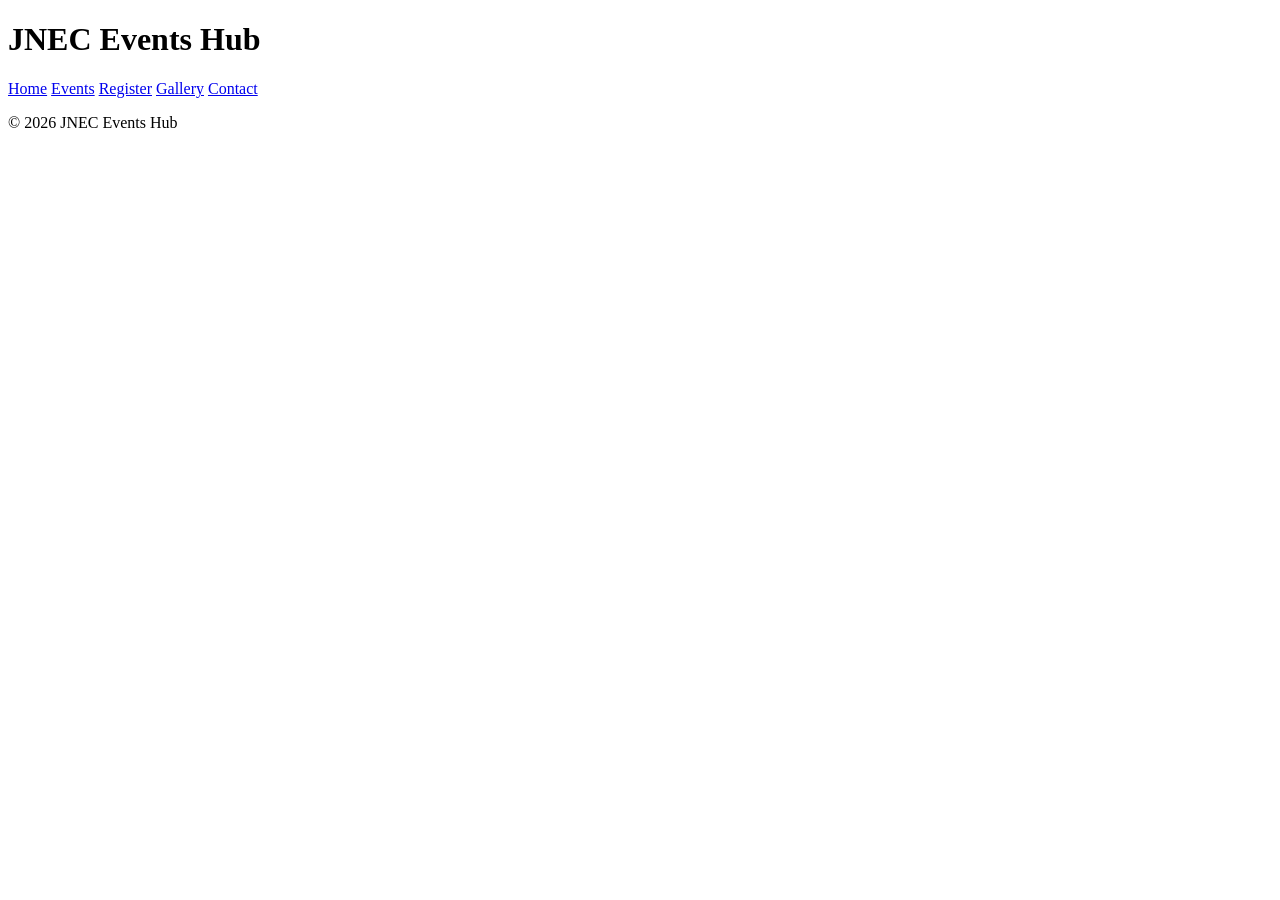
==== index.html @ 532c9b63 "P2:shared shell on all pages" ====
<!DOCTYPE html> 
<html lang="en"> 
<head> 
<meta charset="UTF-8"> 
<meta name="viewport" content="width=device-width, initial-scale=1.0"> 
<title>JNEC Events Hub — Home</title> 
</head> 
<body> 
<header id="top"> 
<h1>JNEC Events Hub</h1> 
<nav> 
<a href="index.html" title="Go to home page">Home</a> 
<a href="events.html">Events</a> 
<a href="register.html">Register</a> 
<a href="gallery.html">Gallery</a> 
<a href="contact.html">Contact</a> 
</nav> 
</header>
<main> 
<!-- page content here --> 
</main> 
<footer> 
<p>&copy; 2026 JNEC Events Hub</p> 
</footer> 
</body> 
</html>
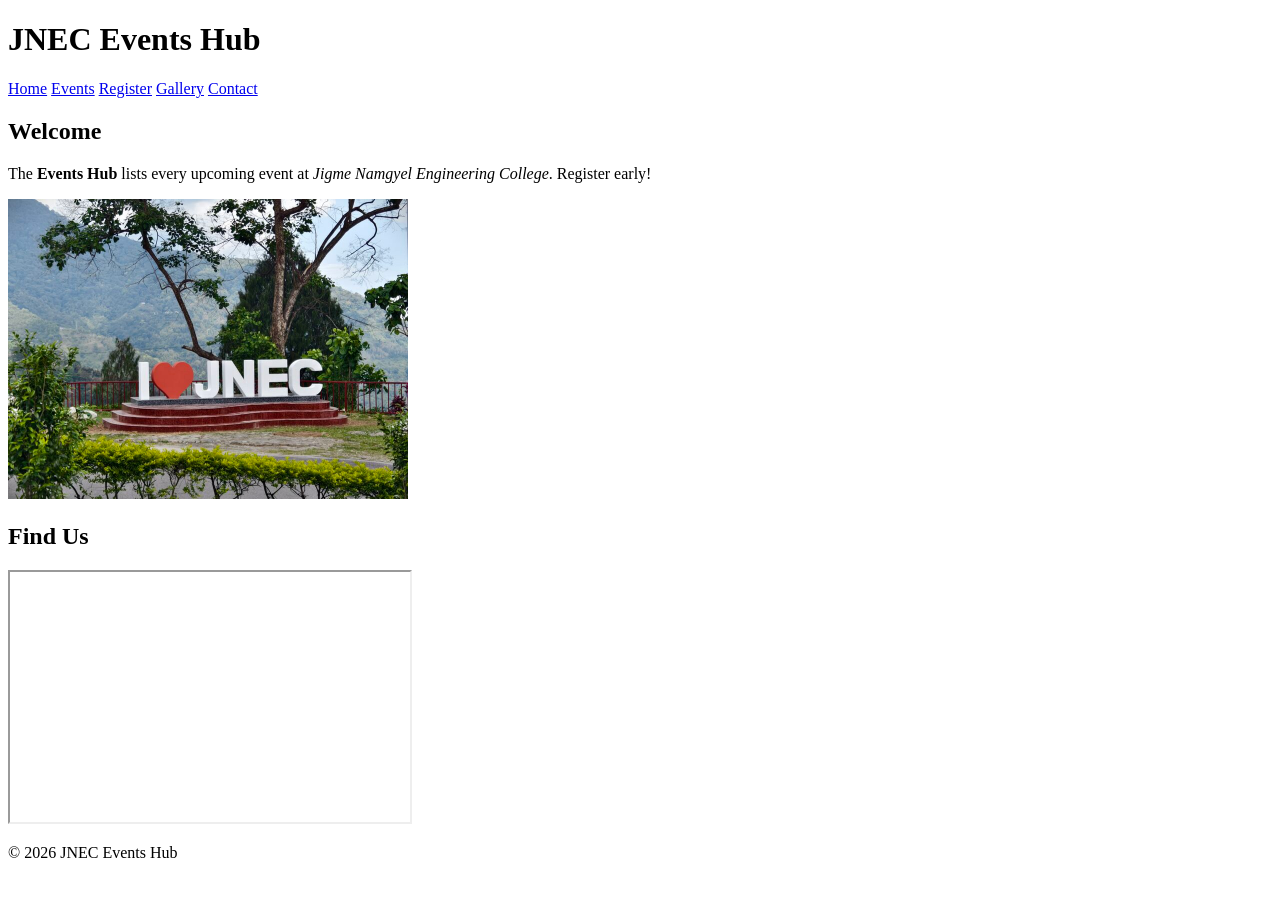
==== commit 757f9e73: "P2:home page content" ====
--- a/index.html
+++ b/index.html
@@ -16,8 +16,23 @@
 <a href="contact.html">Contact</a> 
 </nav> 
 </header>
-<main> 
+<main>
 <!-- page content here --> 
+ <section id="welcome" class="intro"> 
+<h2>Welcome</h2> 
+<p>The <strong>Events Hub</strong> lists every upcoming event at 
+<em>Jigme Namgyel Engineering College</em>. 
+<span class="highlight" title="Registrations close 3 days before each event"> 
+Register early!</span></p> 
+<img src="media/campus.jpg" alt="JNEC campus" width="400" 
+title="Our campus in Dewathang"> 
+</section> 
+<section id="location"> 
+<h2>Find Us</h2> 
+<iframe 
+src="https://www.openstreetmap.org/export/embed.html?bbox=91.44,26.85,91.48,26.88" 
+width="400" height="250" title="Campus map"></iframe> 
+</section> 
 </main> 
 <footer> 
 <p>&copy; 2026 JNEC Events Hub</p> 
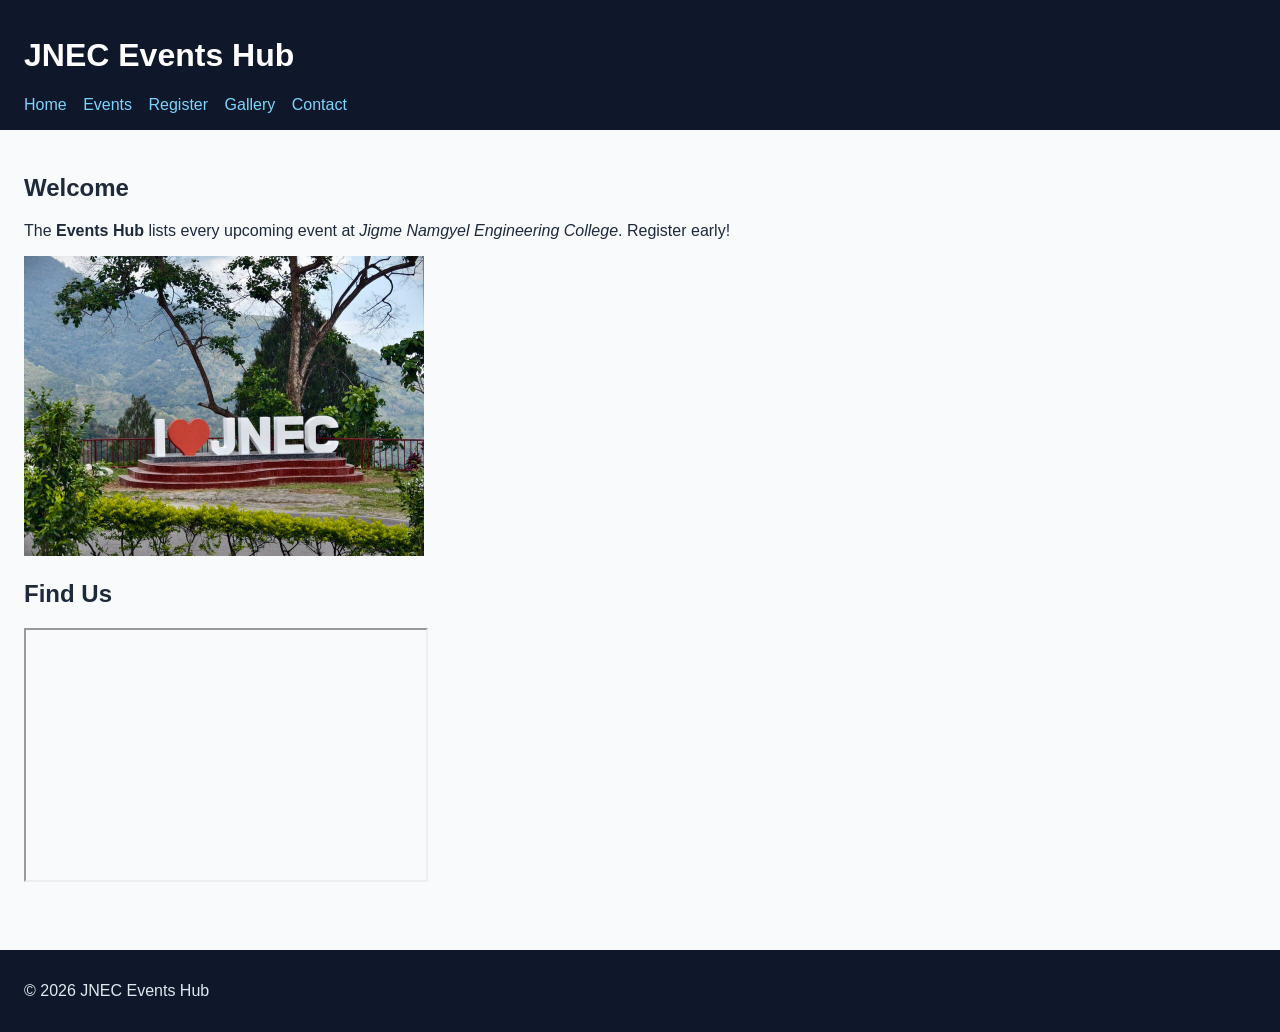
==== commit e7992f17: "P3:link external stylesheet" ====
--- a/index.html
+++ b/index.html
@@ -4,10 +4,11 @@
 <meta charset="UTF-8"> 
 <meta name="viewport" content="width=device-width, initial-scale=1.0"> 
 <title>JNEC Events Hub — Home</title> 
+<link rel="stylesheet" href="css/styles.css"> 
 </head> 
 <body> 
 <header id="top"> 
-<h1>JNEC Events Hub</h1> 
+<h1>JNEC Events Hub</h1>
 <nav> 
 <a href="index.html" title="Go to home page">Home</a> 
 <a href="events.html">Events</a> 
--- a/css/styles.css
+++ b/css/styles.css
@@ -0,0 +1,26 @@
+/* FILE: css/styles.css — shared by all Events Hub pages */ 
+ body { 
+   font-family: "Segoe UI", Arial, sans-serif; 
+   margin: 0; 
+   color: #1e293b; 
+   background: #f8fafc; 
+ } 
+ header { 
+   background: #0f172a; 
+   color: white; 
+   padding: 16px 24px; 
+ } 
+ nav a { 
+   color: #7dd3fc; 
+   margin-right: 12px; 
+   text-decoration: none; 
+ } 
+ footer { 
+   background: #0f172a; 
+   color: #e2e8f0; 
+   padding: 16px 24px; 
+   margin-top: 40px; 
+ } 
+ main { 
+   padding: 24px; 
+ } 
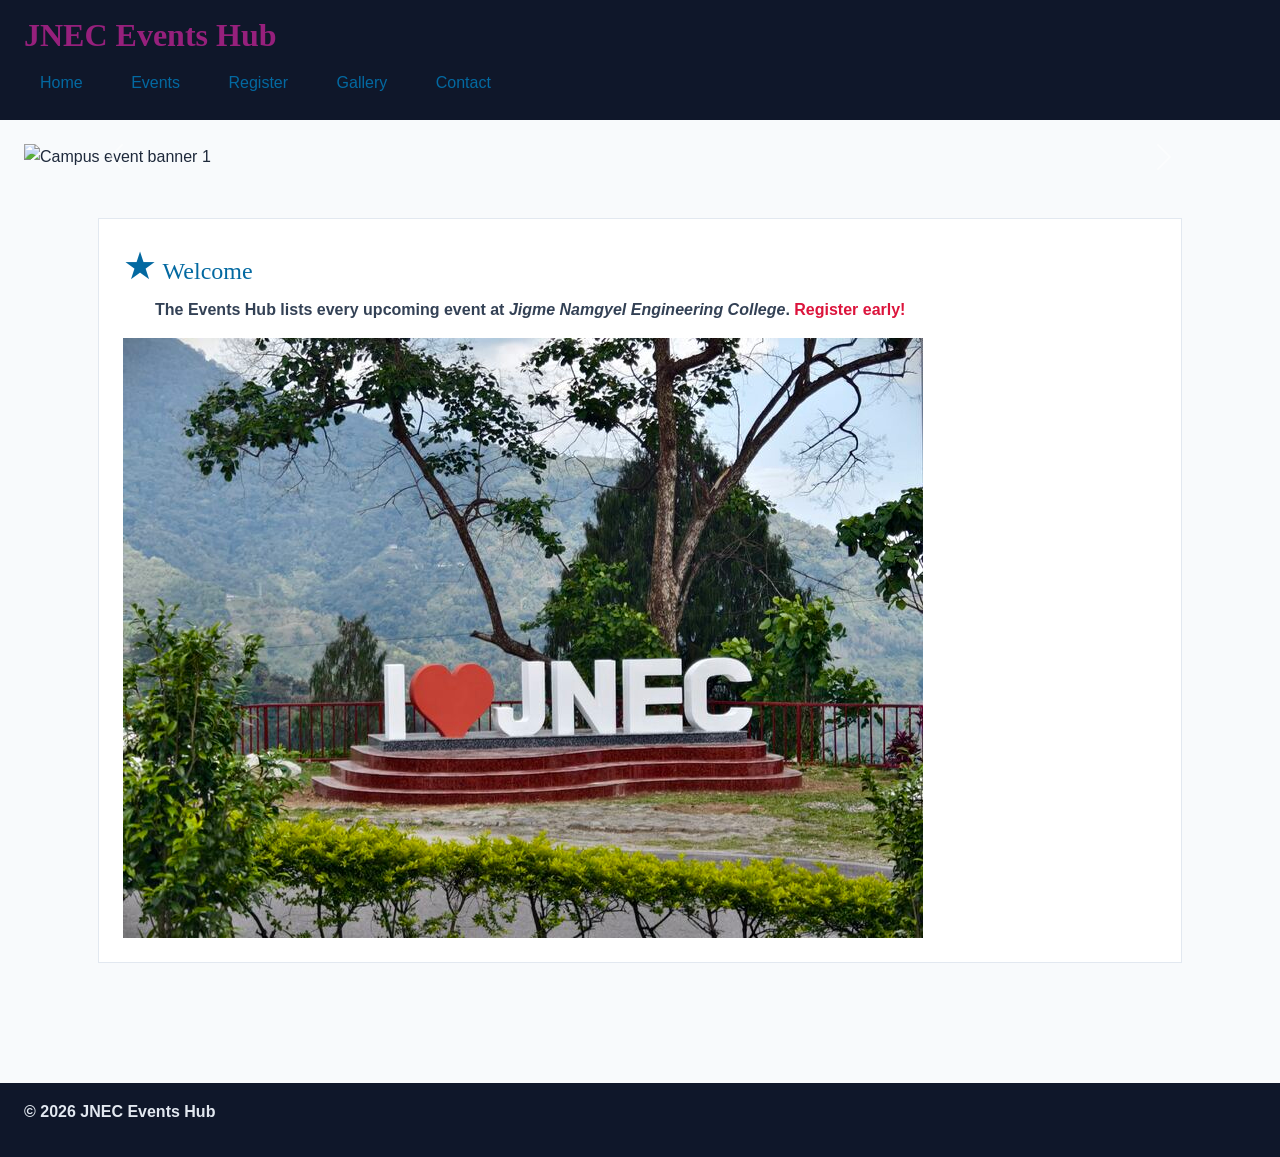
==== commit 2fec8cc9: "P3:Bootstrap grid, cards, carousel,form" ====
--- a/index.html
+++ b/index.html
@@ -1,42 +1,74 @@
 <!DOCTYPE html> 
-<html lang="en"> 
-<head> 
-<meta charset="UTF-8"> 
-<meta name="viewport" content="width=device-width, initial-scale=1.0"> 
-<title>JNEC Events Hub — Home</title> 
-<link rel="stylesheet" href="css/styles.css"> 
-</head> 
-<body> 
-<header id="top"> 
-<h1>JNEC Events Hub</h1>
-<nav> 
-<a href="index.html" title="Go to home page">Home</a> 
-<a href="events.html">Events</a> 
-<a href="register.html">Register</a> 
-<a href="gallery.html">Gallery</a> 
-<a href="contact.html">Contact</a> 
-</nav> 
-</header>
-<main>
-<!-- page content here --> 
- <section id="welcome" class="intro"> 
-<h2>Welcome</h2> 
-<p>The <strong>Events Hub</strong> lists every upcoming event at 
-<em>Jigme Namgyel Engineering College</em>. 
-<span class="highlight" title="Registrations close 3 days before each event"> 
-Register early!</span></p> 
-<img src="media/campus.jpg" alt="JNEC campus" width="400" 
-title="Our campus in Dewathang"> 
-</section> 
-<section id="location"> 
-<h2>Find Us</h2> 
-<iframe 
-src="https://www.openstreetmap.org/export/embed.html?bbox=91.44,26.85,91.48,26.88" 
-width="400" height="250" title="Campus map"></iframe> 
-</section> 
-</main> 
-<footer> 
-<p>&copy; 2026 JNEC Events Hub</p> 
-</footer> 
-</body> 
-</html>+ <html lang="en"> 
+ <head> 
+   <meta charset="UTF-8"> 
+   <meta name="viewport" content="width=device-width, initial-scale=1.0"> 
+   <title>JNEC Events Hub — Home</title> 
+   <link 
+href="https://cdn.jsdelivr.net/npm/bootstrap@5.3.3/dist/css/bootstrap.min.css" 
+rel="stylesheet"> 
+   <link rel="stylesheet" 
+href="https://cdnjs.cloudflare.com/ajax/libs/font-awesome/6.5.2/css/all.min.css"> 
+   <link rel="stylesheet" href="css/styles.css"> 
+ </head> 
+ <body> 
+   <header id="top"> 
+  <h1>JNEC Events Hub</h1> 
+  <nav> 
+    <a href="index.html">Home</a> 
+    <a href="events.html">Events</a> 
+    <a href="register.html">Register</a> 
+    <a href="gallery.html">Gallery</a> 
+    <a href="contact.html">Contact</a> 
+  </nav> 
+   </header> 
+ 
+   <main> 
+  <div id="eventCarousel" class="carousel slide" data-bs-ride="carousel"> 
+    <div class="carousel-inner"> 
+      <div class="carousel-item active"> 
+        <img src="media/banner1.jpg" class="d-block w-100" alt="Campus event banner 
+1"> 
+      </div> 
+      <div class="carousel-item"> 
+        <img src="media/banner2.jpg" class="d-block w-100" alt="Campus event banner 
+2"> 
+      </div> 
+    </div> 
+    <button class="carousel-control-prev" type="button" 
+               data-bs-target="#eventCarousel" data-bs-slide="prev"> 
+      <span class="carousel-control-prev-icon" aria-hidden="true"></span> 
+      <span class="visually-hidden">Previous</span> 
+    </button> 
+    <button class="carousel-control-next" type="button" 
+               data-bs-target="#eventCarousel" data-bs-slide="next"> 
+      <span class="carousel-control-next-icon" aria-hidden="true"></span> 
+      <span class="visually-hidden">Next</span> 
+    </button> 
+  </div> 
+ 
+  <div class="container py-4"> 
+    <section id="welcome" class="intro"> 
+      <h2>Welcome</h2> 
+      <p>The <strong>Events Hub</strong> lists every upcoming event at 
+         <em>Jigme Namgyel Engineering College</em>. 
+         <span class="highlight">Register early!</span></p> 
+      <img src="media/campus.jpg" alt="JNEC campus" class="img-fluid"> 
+    </section> 
+  </div> 
+   </main> 
+ 
+   <footer> 
+  <p>&copy; 2026 JNEC Events Hub</p> 
+   </footer> 
+   <script 
+src="https://cdn.jsdelivr.net/npm/bootstrap@5.3.3/dist/js/bootstrap.bundle.min.js">
+</script> 
+ </body> 
+ </html>
+
+
+
+
+
+
--- a/css/styles.css
+++ b/css/styles.css
@@ -6,7 +6,7 @@
    background: #f8fafc; 
  } 
  header { 
-   background: #0f172a; 
+   background: #130f2d; 
    color: white; 
    padding: 16px 24px; 
  } 
@@ -24,3 +24,119 @@
  main { 
    padding: 24px; 
  } 
+
+ /* simple selectors */ 
+h1 { color: #96207c; }                  
+.intro { background: #f8fafc; }          
+#welcome { padding: 24px; }              
+p.intro { font-size: 1.05rem; }           
+/* element */ 
+/* class   */ 
+/* id   */ 
+/* element.class */ 
+h1, h2, h3 { font-family: Georgia, serif; }  /* grouping */ 
+
+/* combinators */ 
+nav a { text-decoration: none; }         
+/* descendant */ 
+main > section { margin-bottom: 24px; }  /* child   
+h2 + p { font-style: italic; }           
+*/ 
+/* adjacent   */ 
+h2 ~ p { color: #334155; }               
+/* general sibling */
+
+/* pseudo-classes */ 
+ nav a:hover { color: #38bdf8; } 
+ input:focus { outline: 2px solid #0369a1; } 
+ input:checked + label { font-weight: 700; } 
+ tr:nth-child(even) { background: #f1f5f9; } 
+ 
+ /* anchor LVHA order */ 
+ a:link { color: #0369a1; } 
+ a:visited { color: #7c3aed; } 
+ a:hover { color: #0ea5e9; } 
+ a:active { color: #b91c1c; }
+
+ /* pseudo-elements */ 
+ p::first-line { font-weight: bold; } 
+ .intro::first-letter { 
+   font-size: 1.6em; 
+   color: #0369a1; 
+ } 
+ h2::before { content: "★ "; color: #d97706; } 
+ li::marker { color: #059669; } 
+ ::selection { color: #7f1d1d; background: #fde68a; } 
+
+ /* attribute selectors */ 
+ a[target="_blank"] { color: #d97706; } 
+ input[type="file"] { border: 1px dashed #94a3b8; padding: 8px; } 
+input[type="text"] { border: 1px solid #cbd5e1; padding: 8px; } 
+
+
+body { 
+font-family: "Segoe UI", Arial, sans-serif; 
+font-size: 16px;       
+/* base size */ 
+} 
+h1 { font-size: 2rem; } 
+h2 { font-size: 1.5rem; }
+
+
+h1 { font-weight: 700; } 
+body { line-height: 1.6; } 
+.hero-title { 
+letter-spacing: 0.04em; 
+word-spacing: 0.1em; 
+} 
+em { font-style: italic; }
+
+.intro p { 
+text-indent: 2em; 
+text-align: justify; 
+} 
+nav a { text-decoration: none; } 
+.sold-out { 
+text-decoration: line-through; 
+text-decoration-color: #ef4444; 
+text-decoration-style: solid; 
+} 
+h2 { text-align: left; } 
+
+body { color: rgb(30, 41, 59); }  
+h2 { color: #0369a1; }            
+.highlight { color: crimson; }    
+/* RGB */ 
+/* hexadecimal */ 
+/* named */ 
+header { background-color: #0f172a; } 
+
+.intro { 
+margin: 24px 16px 32px 16px;   /* top right bottom left */ 
+padding: 20px;             
+border: 1px solid #e2e8f0; 
+background: white; 
+} 
+section { 
+margin-bottom: 28px; 
+padding-left: 8px; 
+} 
+
+nav a { 
+display: inline-block; 
+padding: 8px 16px; 
+} 
+.admin-only { display: none; } 
+.badge { display: inline; } 
+.event-card { display: block; } 
+
+/* image style */
+img { max-width: 100%; height: auto; } 
+@media (max-width: 600px) { 
+nav a { 
+display: block; 
+margin: 4px 0; 
+} 
+body { font-size: 15px; } 
+} 
+
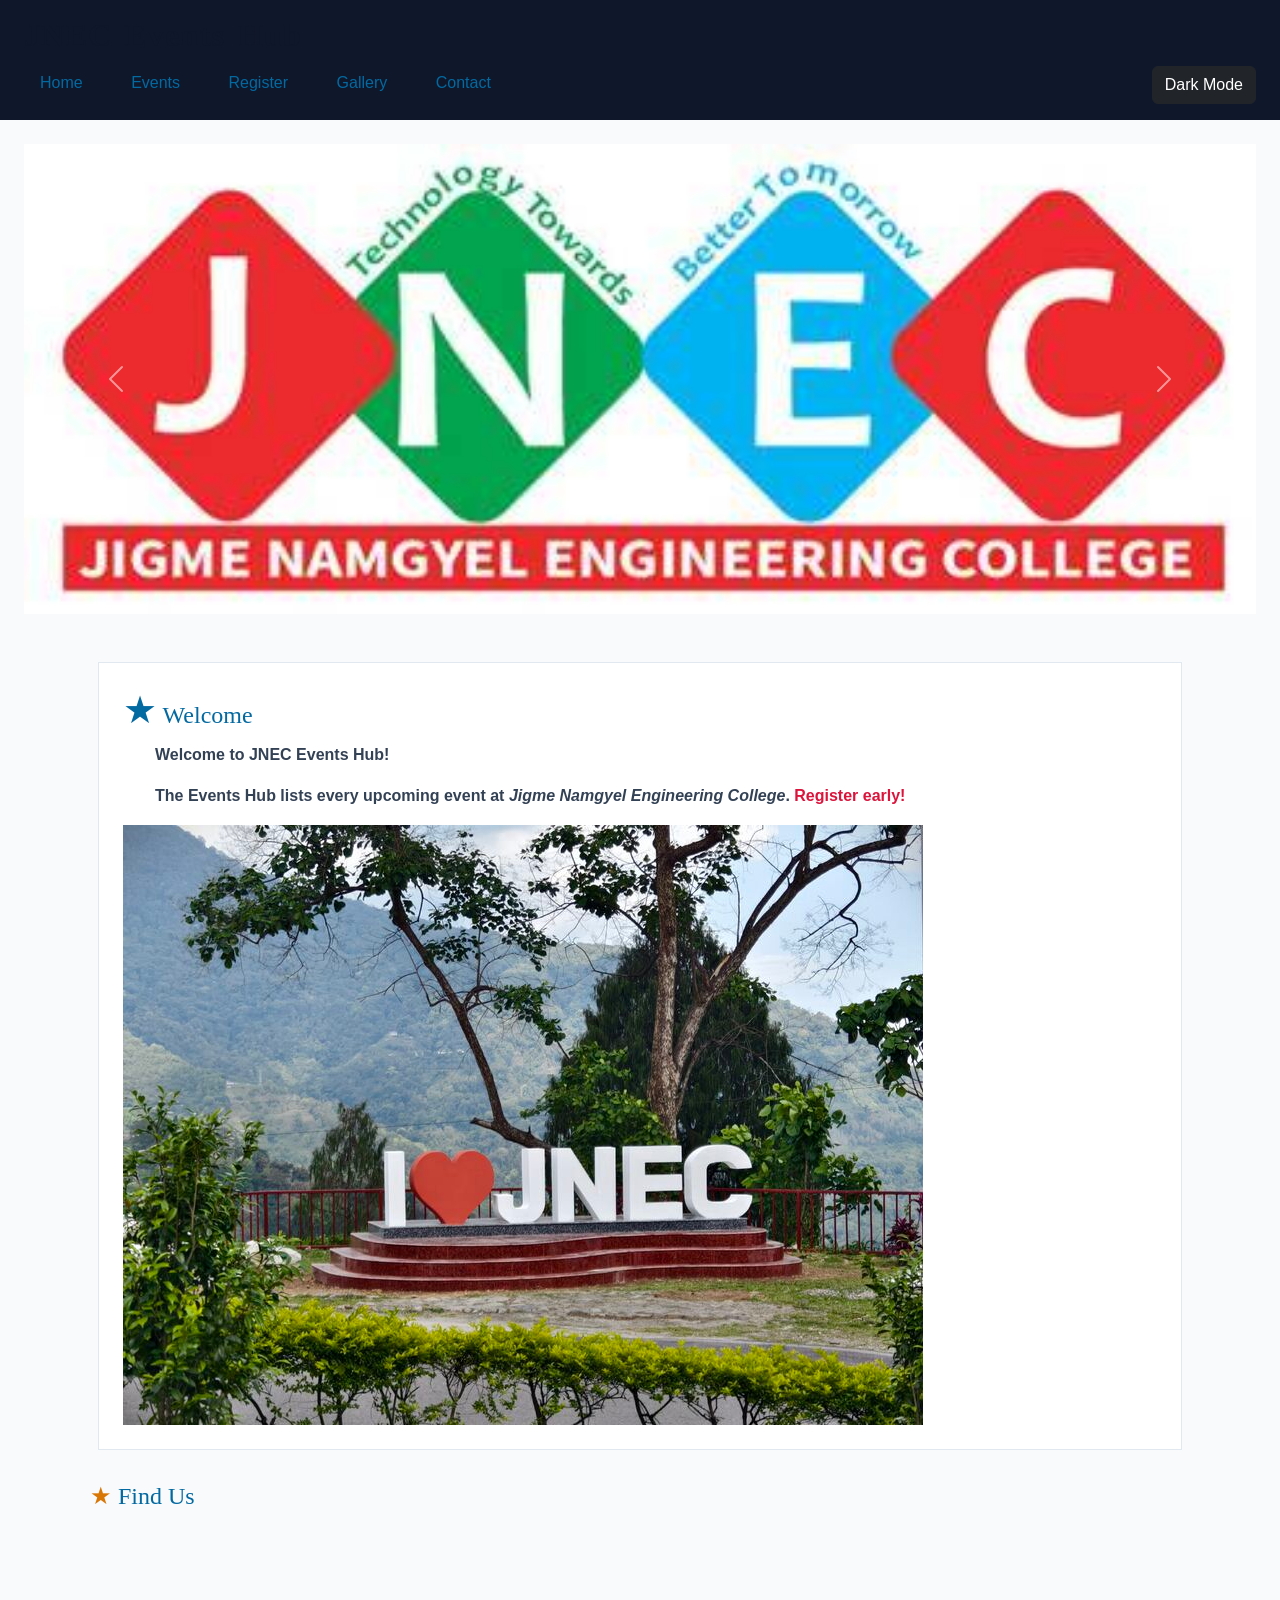
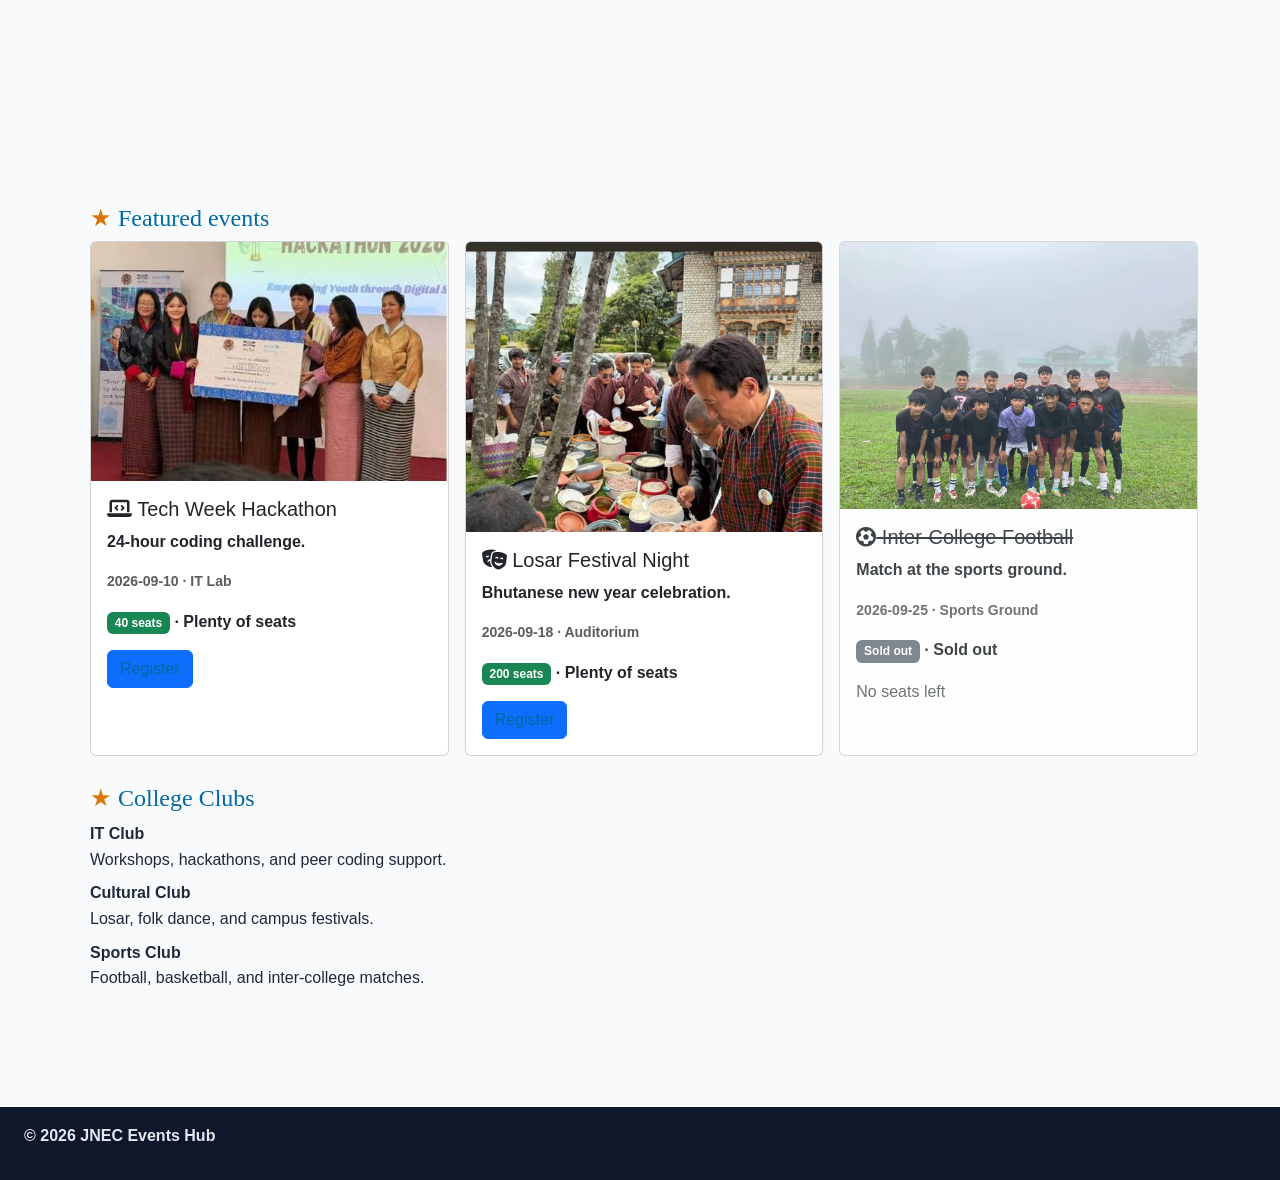
==== commit a3206718: "full code" ====
--- a/index.html
+++ b/index.html
@@ -13,13 +13,16 @@
  </head> 
  <body> 
    <header id="top"> 
-  <h1>JNEC Events Hub</h1> 
+  <h1 class="hero-title">JNEC Events Hub</h1> 
+  <button id="darkToggle" type="button" class="btn btn-dark mb-3">
+          Dark Mode </button>
   <nav> 
     <a href="index.html">Home</a> 
     <a href="events.html">Events</a> 
     <a href="register.html">Register</a> 
     <a href="gallery.html">Gallery</a> 
-    <a href="contact.html">Contact</a> 
+    <a href="contact.html">Contact</a>
+    
   </nav> 
    </header> 
  
@@ -50,20 +53,49 @@
   <div class="container py-4"> 
     <section id="welcome" class="intro"> 
       <h2>Welcome</h2> 
+      <p id="welcomeMsg">Welcome.</p>
       <p>The <strong>Events Hub</strong> lists every upcoming event at 
          <em>Jigme Namgyel Engineering College</em>. 
          <span class="highlight">Register early!</span></p> 
       <img src="media/campus.jpg" alt="JNEC campus" class="img-fluid"> 
     </section> 
+
+    <section id="location">
+<h2>Find Us</h2>
+<iframe src="https://www.openstreetmap.org/export/embed.html?bbox=91.44,26.85,91.48,26.88"
+width="400" height="250" title="Campus map"></iframe>
+</section>
+
+<section id="featured">
+<h2>Featured events</h2>
+<div class="row g-3" id="home-events"></div>
+</section>
+
+<section id="clubs">
+<h2>College Clubs</h2>
+<dl>
+<dt>IT Club</dt>
+<dd>Workshops, hackathons, and peer coding support.</dd>
+<dt>Cultural Club</dt>
+<dd>Losar, folk dance, and campus festivals.</dd>
+<dt>Sports Club</dt>
+<dd>Football, basketball, and inter-college matches.</dd>
+</dl>
+</section>
   </div> 
    </main> 
  
-   <footer> 
-  <p>&copy; 2026 JNEC Events Hub</p> 
-   </footer> 
+   <footer>
+  <p>&copy; <span id="year"></span> JNEC Events Hub</p>
+ </footer>
    <script 
 src="https://cdn.jsdelivr.net/npm/bootstrap@5.3.3/dist/js/bootstrap.bundle.min.js">
 </script> 
+<script src="js/main.js"></script>
+<script>
+console.log("Events Hub loaded");
+</script>
+
  </body> 
  </html>
 
--- a/css/styles.css
+++ b/css/styles.css
@@ -4,6 +4,9 @@
    margin: 0; 
    color: #1e293b; 
    background: #f8fafc; 
+      font-size: 16px; 
+      line-height: 1.6; 
+
  } 
  header { 
    background: #130f2d; 
@@ -14,6 +17,9 @@
    color: #7dd3fc; 
    margin-right: 12px; 
    text-decoration: none; 
+   display: inline-block; 
+   padding: 8px 16px; 
+
  } 
  footer { 
    background: #0f172a; 
@@ -26,14 +32,11 @@
  } 
 
  /* simple selectors */ 
-h1 { color: #96207c; }                  
+ h1 { color: #0f172a; font-weight: 700; font-size: 2rem; } 
+ h2 { color: #0369a1; font-size: 1.5rem; text-align: left; }                 
 .intro { background: #f8fafc; }          
 #welcome { padding: 24px; }              
 p.intro { font-size: 1.05rem; }           
-/* element */ 
-/* class   */ 
-/* id   */ 
-/* element.class */ 
 h1, h2, h3 { font-family: Georgia, serif; }  /* grouping */ 
 
 /* combinators */ 
@@ -58,6 +61,12 @@
  a:hover { color: #0ea5e9; } 
  a:active { color: #b91c1c; }
 
+  /* original pseudo-class (Activity 5) */ 
+ button:hover { 
+   opacity: 0.9; 
+ } 
+
+
  /* pseudo-elements */ 
  p::first-line { font-weight: bold; } 
  .intro::first-letter { 
@@ -73,70 +82,92 @@
  input[type="file"] { border: 1px dashed #94a3b8; padding: 8px; } 
 input[type="text"] { border: 1px solid #cbd5e1; padding: 8px; } 
 
+ /* original attribute selector (Activity 5) */ 
+ input[type="checkbox"] { 
+   accent-color: #0369a1; 
+ } 
 
-body { 
-font-family: "Segoe UI", Arial, sans-serif; 
-font-size: 16px;       
-/* base size */ 
-} 
-h1 { font-size: 2rem; } 
-h2 { font-size: 1.5rem; }
+ .highlight { color: crimson; } 
+ .intro p { 
+   text-indent: 2em; 
+   text-align: justify; 
+ } 
+ .sold-out { 
+   text-decoration: line-through; 
+   text-decoration-color: #ef4444; 
+   text-decoration-style: solid; 
+ } 
+ .hero-title { 
+   letter-spacing: 0.04em; 
+   word-spacing: 0.1em; 
+ } 
+ em { font-style: italic; } 
+ header { background-color: #0f172a; } 
+ 
+
+ .intro { 
+   margin: 24px 16px 32px 16px; 
+   padding: 20px; 
+   border: 1px solid #e2e8f0; 
+   background: white; 
+ } 
+ section { 
+   margin-bottom: 28px; 
+   padding-left: 8px; 
+ } 
+ 
+ .admin-only { display: none; } 
+ .badge { display: inline; } 
+ .event-card { display: block; } 
+ 
+ .error { color: #b91c1c; font-size: 0.9rem; display: block; margin-top: 0.25rem; } 
+ 
+ .sold-out-card { opacity: 0.85; } 
+ .sold-out-card .card-title { text-decoration: line-through; } 
+ 
+ #darkToggle { 
+   float: right; 
+   margin-top: 4px; 
+ } 
+ 
+ body.dark { 
+   background: #0f172a; 
+   color: #e2e8f0; 
+ } 
+ body.dark header, 
+ body.dark footer { 
+   background: #020617; 
+ } 
+ body.dark .card, 
+ body.dark .intro { 
+   background: #1e293b; 
+   color: #e2e8f0; 
+   border-color: #334155; 
+ } 
+ body.dark h1, 
+ body.dark h2 { 
+   color: #7dd3fc; 
+ } 
+ 
+ .seats-hint { 
+   font-size: 0.95rem; 
+   color: #0369a1; 
+ } 
+ 
+ img { max-width: 100%; height: auto; } 
+ 
+ @media (max-width: 600px) { 
+   nav a { 
+  display: block; 
+  margin: 4px 0; 
+   } 
+   body { font-size: 15px; } 
+ } 
+ 
 
 
-h1 { font-weight: 700; } 
-body { line-height: 1.6; } 
-.hero-title { 
-letter-spacing: 0.04em; 
-word-spacing: 0.1em; 
-} 
-em { font-style: italic; }
 
-.intro p { 
-text-indent: 2em; 
-text-align: justify; 
-} 
-nav a { text-decoration: none; } 
-.sold-out { 
-text-decoration: line-through; 
-text-decoration-color: #ef4444; 
-text-decoration-style: solid; 
-} 
-h2 { text-align: left; } 
 
-body { color: rgb(30, 41, 59); }  
-h2 { color: #0369a1; }            
-.highlight { color: crimson; }    
-/* RGB */ 
-/* hexadecimal */ 
-/* named */ 
-header { background-color: #0f172a; } 
 
-.intro { 
-margin: 24px 16px 32px 16px;   /* top right bottom left */ 
-padding: 20px;             
-border: 1px solid #e2e8f0; 
-background: white; 
-} 
-section { 
-margin-bottom: 28px; 
-padding-left: 8px; 
-} 
 
-nav a { 
-display: inline-block; 
-padding: 8px 16px; 
-} 
-.admin-only { display: none; } 
-.badge { display: inline; } 
-.event-card { display: block; } 
 
-/* image style */
-img { max-width: 100%; height: auto; } 
-@media (max-width: 600px) { 
-nav a { 
-display: block; 
-margin: 4px 0; 
-} 
-body { font-size: 15px; } 
-} 
-
